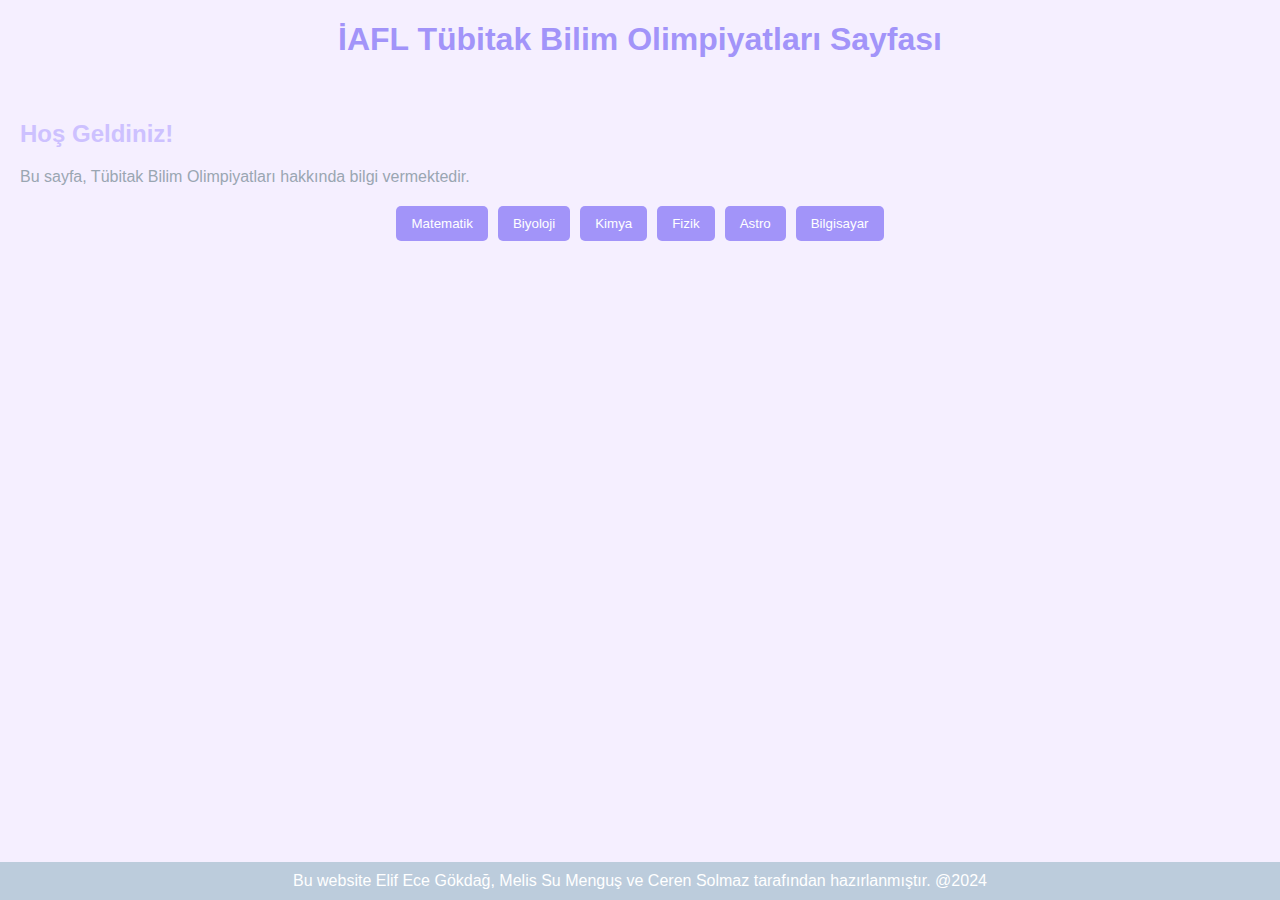
==== index.html @ d66f01a7 "Add files via upload" ====
<!DOCTYPE html>
<html lang="tr">
<head>
    <meta charset="UTF-8">
    <meta name="viewport" content="width=device-width, initial-scale=1.0">
    <title>İAFL Tübitak Bilim Olimpiyatları Sayfası</title>
    <link rel="stylesheet" href="styles.css">
</head>
<body>
    <h1>İAFL Tübitak Bilim Olimpiyatları Sayfası</h1>
    
    <div class="main-content">
        <div class="info-section">
            <h2>Hoş Geldiniz!</h2>
            <p>Bu sayfa, Tübitak Bilim Olimpiyatları hakkında bilgi vermektedir.</p>
        </div>

        <div class="button-section">
            <button onclick="location.href='matematik.html'">Matematik</button>
            <button onclick="location.href='biyoloji.html'">Biyoloji</button>
            <button onclick="location.href='kimya.html'">Kimya</button>
            <button onclick="location.href='fizik.html'">Fizik</button>
            <button onclick="location.href='astro.html'">Astro</button>
            <button onclick="location.href='bilgisayar.html'">Bilgisayar</button>
        </div>
    </div>

    <footer>
        Bu website Elif Ece Gökdağ, Melis Su Menguş ve Ceren Solmaz tarafından hazırlanmıştır. @2024
    </footer>
</body>
</html>
---- styles.css ----
html, body {
    height: 100%; /* Ensure the body takes full height */
    margin: 0; /* Remove default margins */
}

body {
    display: flex; /* Use flexbox layout */
    flex-direction: column; /* Arrange children in a column */
    font-family: Arial, sans-serif;
    padding: 0;
    background-color: #F5EFFF; /* Light blue background */
}

h1 {
    text-align: center;
    color: #A294F9; /* Light purple for h1 */
}

h2 {
    color: #CDC1FF; /* Lighter purple for h2 */
}

p {
    color: #9AA6B2; /* Gray for paragraphs */
}

.main-content {
    flex: 1; /* Allow main content to grow and fill available space */
    padding: 20px;
}

.info-section {
    margin-bottom: 20px;
}

.button-section {
    display: flex;
    justify-content: center;
    gap: 10px;
}

button {
    padding: 10px 15px;
    background-color: #A294F9; /* Button background color */
    color: white; /* Button text color */
    border: none;
    border-radius: 5px;
    cursor: pointer;
}

button:hover {
    background-color: #8B7CC3; /* Darker shade for button hover effect */
}

footer {
    text-align: center;
    background-color: #BCCCDC; /* Footer background color */
    color: white; /* Footer text color */
    padding: 10px 0;
}
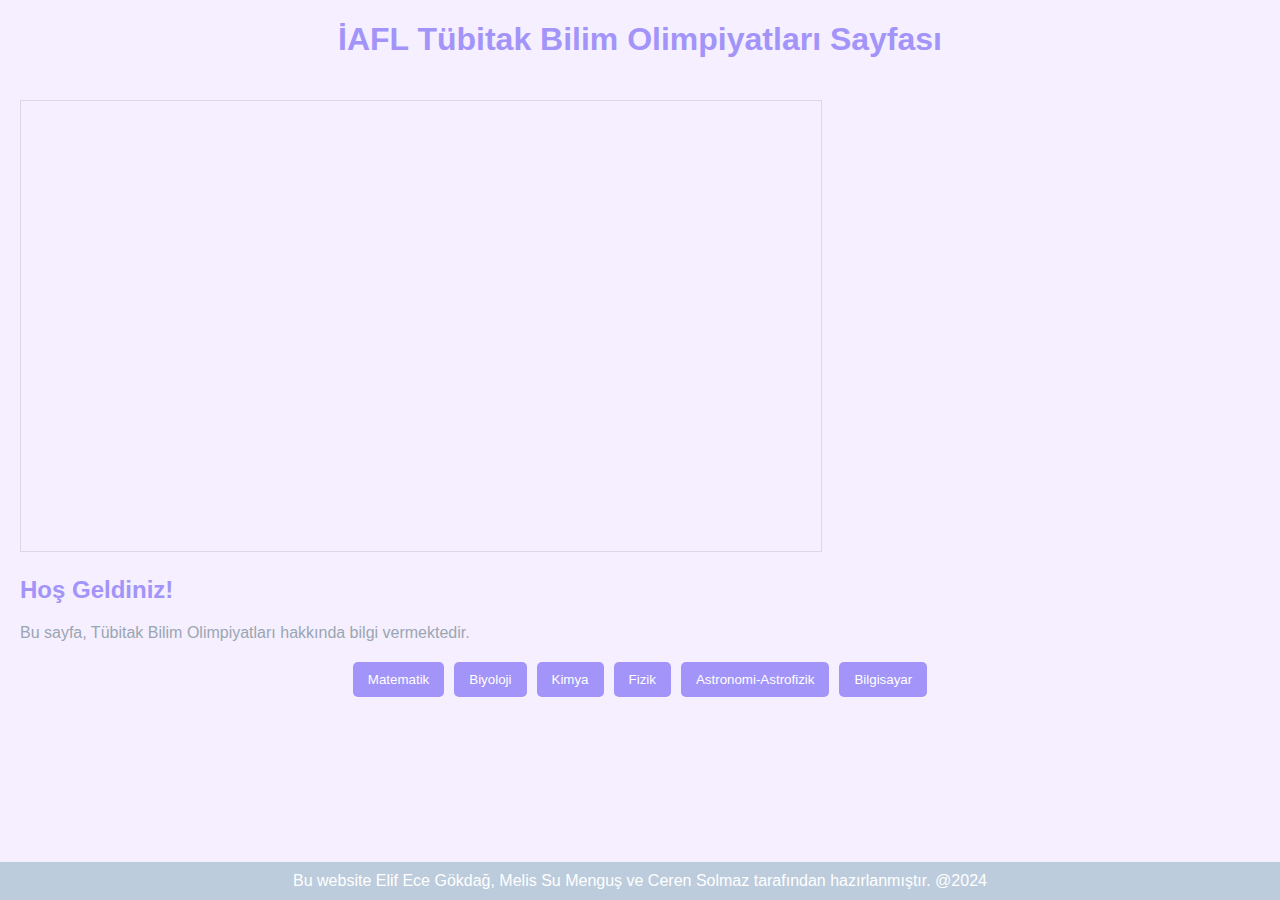
==== commit fb2262d1: "Add files via upload" ====
--- a/index.html
+++ b/index.html
@@ -11,6 +11,7 @@
     
     <div class="main-content">
         <div class="info-section">
+            <iframe style="border: 1px solid rgba(0, 0, 0, 0.1);" width="800" height="450" src="https://embed.figma.com/board/THZf7bzLp9QNXyArLrw8iP/T%C3%BCbitak-Bilim-Olimpiyatlar%C4%B1?node-id=0-1&embed-host=share" allowfullscreen></iframe>
             <h2>Hoş Geldiniz!</h2>
             <p>Bu sayfa, Tübitak Bilim Olimpiyatları hakkında bilgi vermektedir.</p>
         </div>
@@ -20,7 +21,7 @@
             <button onclick="location.href='biyoloji.html'">Biyoloji</button>
             <button onclick="location.href='kimya.html'">Kimya</button>
             <button onclick="location.href='fizik.html'">Fizik</button>
-            <button onclick="location.href='astro.html'">Astro</button>
+            <button onclick="location.href='astro.html'">Astronomi-Astrofizik</button>
             <button onclick="location.href='bilgisayar.html'">Bilgisayar</button>
         </div>
     </div>
--- a/styles.css
+++ b/styles.css
@@ -17,7 +17,7 @@
 }
 
 h2 {
-    color: #CDC1FF; /* Lighter purple for h2 */
+    color: #A294F9; /* Light purple for h2 */
 }
 
 p {
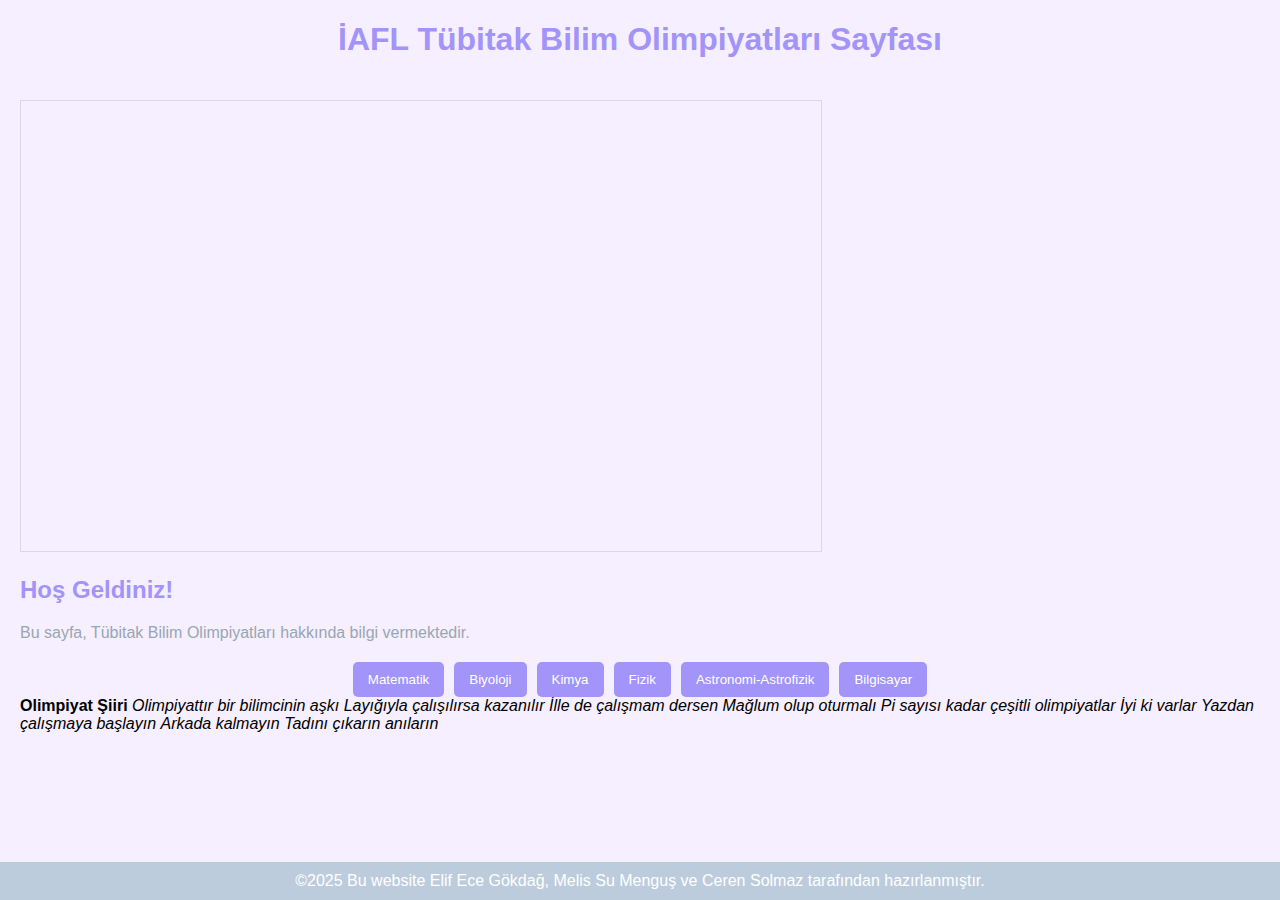
==== commit 9a7ecaba: "Update index.html" ====
--- a/index.html
+++ b/index.html
@@ -24,10 +24,22 @@
             <button onclick="location.href='astro.html'">Astronomi-Astrofizik</button>
             <button onclick="location.href='bilgisayar.html'">Bilgisayar</button>
         </div>
+        <div>
+            <b>Olimpiyat Şiiri</b>
+            <i>Olimpiyattır bir bilimcinin aşkı</i>
+            <i>Layığıyla çalışılırsa kazanılır</i>
+            <i>İlle de çalışmam dersen</i>
+            <i>Mağlum olup oturmalı</i>
+            <i>Pi sayısı kadar çeşitli olimpiyatlar</i>
+            <i>İyi ki varlar</i>
+            <i>Yazdan çalışmaya başlayın</i>
+            <i>Arkada kalmayın</i>
+            <i>Tadını çıkarın anıların</i>
+        </div>
     </div>
 
     <footer>
-        Bu website Elif Ece Gökdağ, Melis Su Menguş ve Ceren Solmaz tarafından hazırlanmıştır. @2024
+        ©2025 Bu website Elif Ece Gökdağ, Melis Su Menguş ve Ceren Solmaz tarafından hazırlanmıştır.
     </footer>
 </body>
 </html>
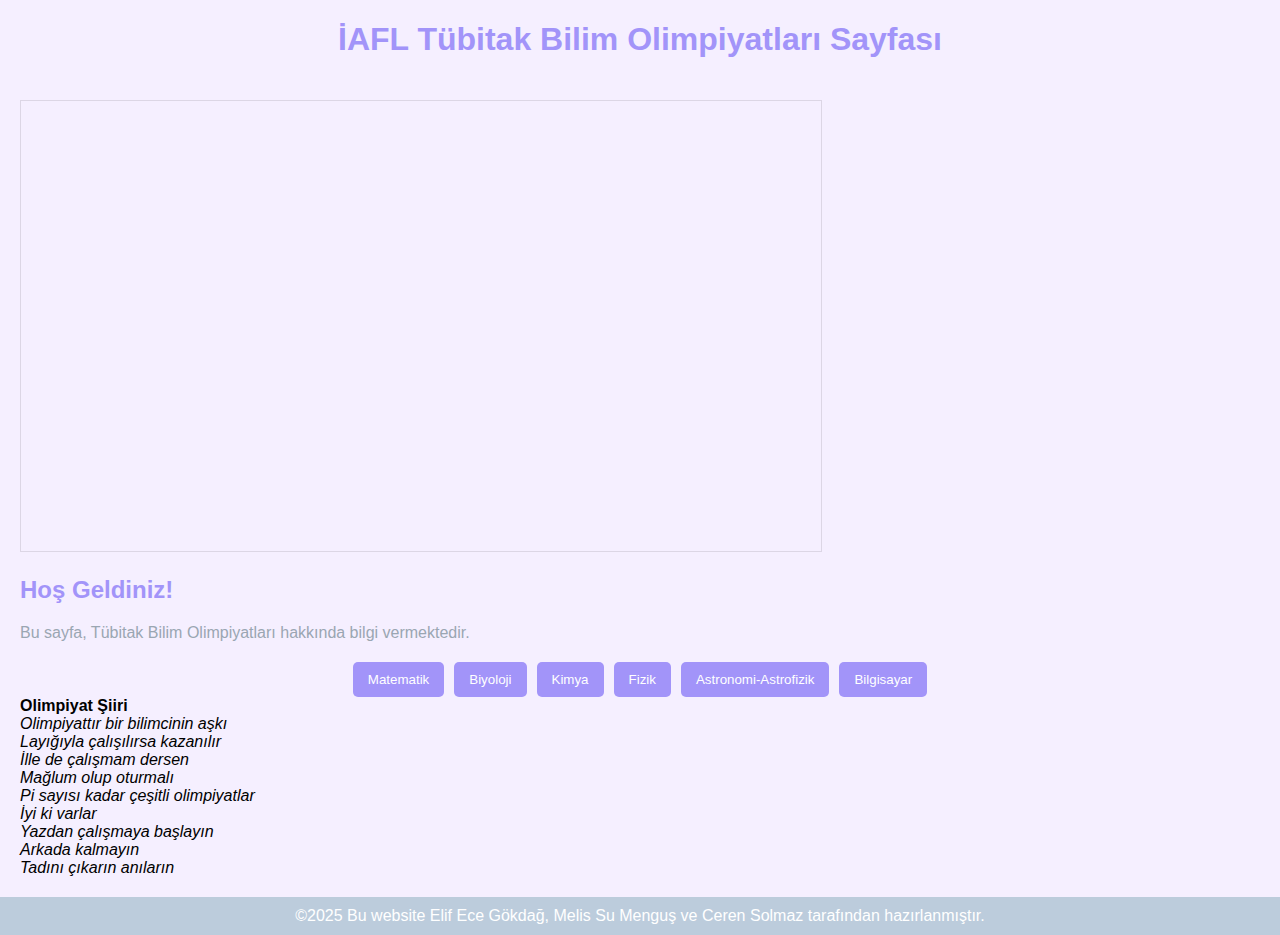
==== commit 8045842e: "Update index.html" ====
--- a/index.html
+++ b/index.html
@@ -25,15 +25,15 @@
             <button onclick="location.href='bilgisayar.html'">Bilgisayar</button>
         </div>
         <div>
-            <b>Olimpiyat Şiiri</b>
-            <i>Olimpiyattır bir bilimcinin aşkı</i>
-            <i>Layığıyla çalışılırsa kazanılır</i>
-            <i>İlle de çalışmam dersen</i>
-            <i>Mağlum olup oturmalı</i>
-            <i>Pi sayısı kadar çeşitli olimpiyatlar</i>
-            <i>İyi ki varlar</i>
-            <i>Yazdan çalışmaya başlayın</i>
-            <i>Arkada kalmayın</i>
+            <b>Olimpiyat Şiiri</b> <br>
+            <i>Olimpiyattır bir bilimcinin aşkı</i> <br>
+            <i>Layığıyla çalışılırsa kazanılır</i> <br>
+            <i>İlle de çalışmam dersen</i> <br>
+            <i>Mağlum olup oturmalı</i> <br>
+            <i>Pi sayısı kadar çeşitli olimpiyatlar</i> <br>
+            <i>İyi ki varlar</i> <br>
+            <i>Yazdan çalışmaya başlayın</i> <br>
+            <i>Arkada kalmayın</i><br>
             <i>Tadını çıkarın anıların</i>
         </div>
     </div>
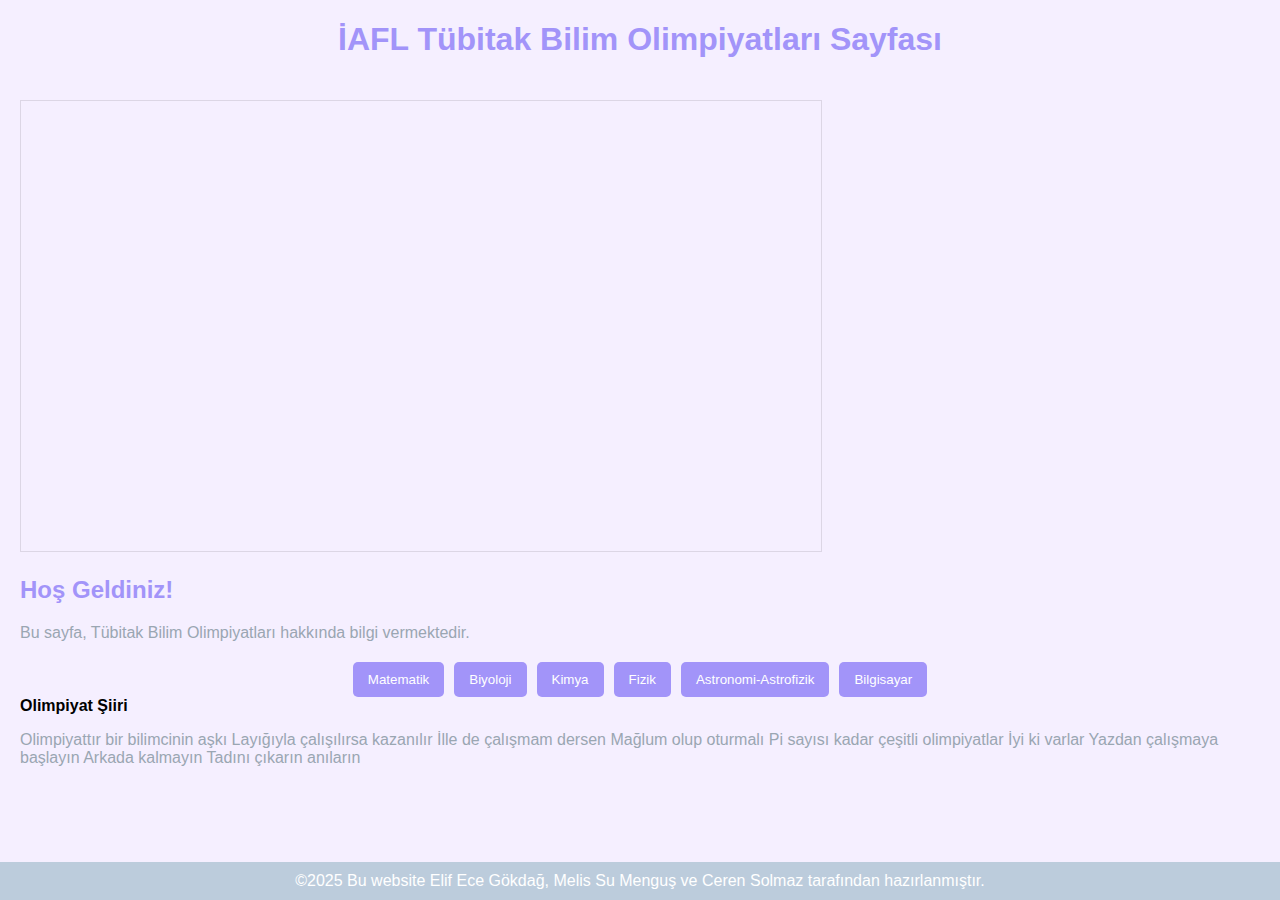
==== commit 150e6530: "Update index.html" ====
--- a/index.html
+++ b/index.html
@@ -26,15 +26,17 @@
         </div>
         <div>
             <b>Olimpiyat Şiiri</b> <br>
-            <i>Olimpiyattır bir bilimcinin aşkı</i> <br>
-            <i>Layığıyla çalışılırsa kazanılır</i> <br>
-            <i>İlle de çalışmam dersen</i> <br>
-            <i>Mağlum olup oturmalı</i> <br>
-            <i>Pi sayısı kadar çeşitli olimpiyatlar</i> <br>
-            <i>İyi ki varlar</i> <br>
-            <i>Yazdan çalışmaya başlayın</i> <br>
-            <i>Arkada kalmayın</i><br>
-            <i>Tadını çıkarın anıların</i>
+          <p>
+            <span>Olimpiyattır bir bilimcinin aşkı</span>
+            <span>Layığıyla çalışılırsa kazanılır</span> 
+            <span>İlle de çalışmam dersen</span>
+            <span>Mağlum olup oturmalı</span> 
+            <span>Pi sayısı kadar çeşitli olimpiyatlar</span> 
+            <span>İyi ki varlar</span> 
+            <span>Yazdan çalışmaya başlayın</span> 
+            <span>Arkada kalmayın</span>
+            <span>Tadını çıkarın anıların</span>
+          </p>
         </div>
     </div>
 
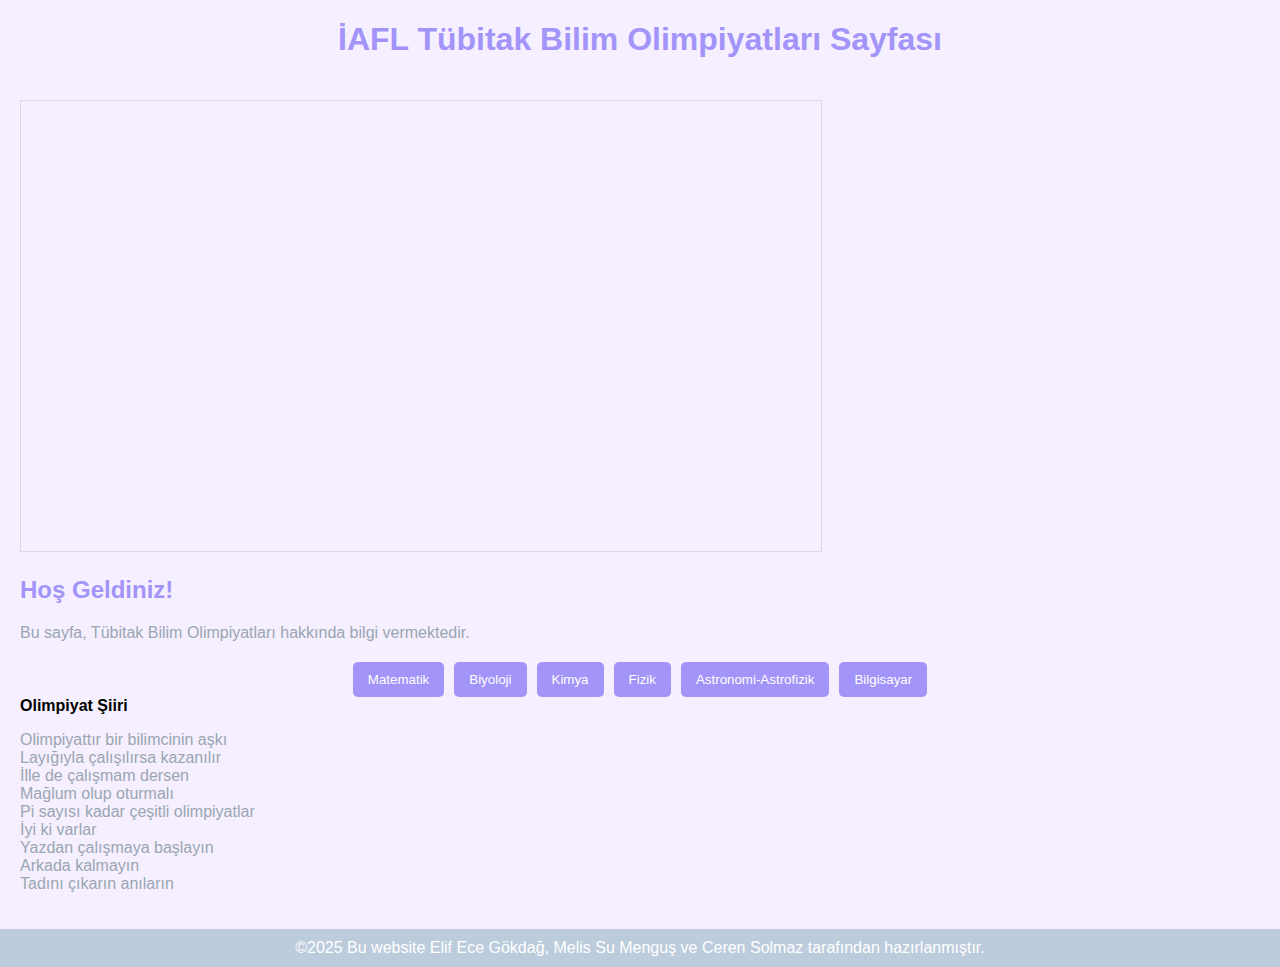
==== commit eac3c798: "Update index.html" ====
--- a/index.html
+++ b/index.html
@@ -27,15 +27,15 @@
         <div>
             <b>Olimpiyat Şiiri</b> <br>
           <p>
-            <span>Olimpiyattır bir bilimcinin aşkı</span>
-            <span>Layığıyla çalışılırsa kazanılır</span> 
-            <span>İlle de çalışmam dersen</span>
-            <span>Mağlum olup oturmalı</span> 
-            <span>Pi sayısı kadar çeşitli olimpiyatlar</span> 
-            <span>İyi ki varlar</span> 
-            <span>Yazdan çalışmaya başlayın</span> 
-            <span>Arkada kalmayın</span>
-            <span>Tadını çıkarın anıların</span>
+            <span>Olimpiyattır bir bilimcinin aşkı</span> <br>
+            <span>Layığıyla çalışılırsa kazanılır</span>  <br>
+            <span>İlle de çalışmam dersen</span> <br>
+            <span>Mağlum olup oturmalı</span> <br>
+            <span>Pi sayısı kadar çeşitli olimpiyatlar</span> <br>
+            <span>İyi ki varlar</span> <br>
+            <span>Yazdan çalışmaya başlayın</span> <br>
+            <span>Arkada kalmayın</span><br>
+            <span>Tadını çıkarın anıların</span><br>
           </p>
         </div>
     </div>
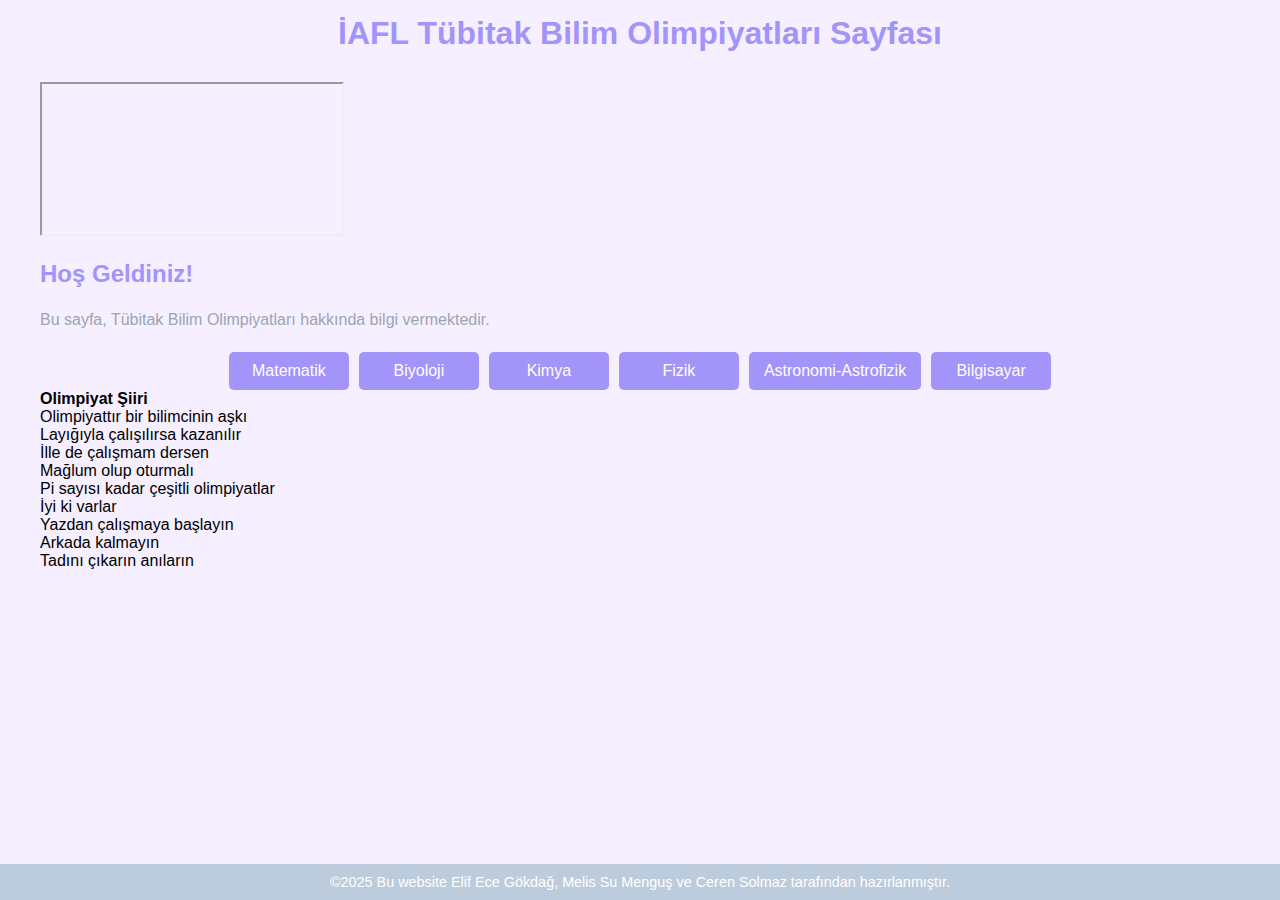
==== commit c185b826: "Update index.html" ====
--- a/index.html
+++ b/index.html
@@ -11,7 +11,13 @@
     
     <div class="main-content">
         <div class="info-section">
-            <iframe style="border: 1px solid rgba(0, 0, 0, 0.1);" width="800" height="450" src="https://embed.figma.com/board/THZf7bzLp9QNXyArLrw8iP/T%C3%BCbitak-Bilim-Olimpiyatlar%C4%B1?node-id=0-1&embed-host=share" allowfullscreen></iframe>
+            <div class="figma-container">
+                <iframe 
+                  src="https://embed.figma.com/board/THZf7bzLp9QNXyArLrw8iP/T%C3%BCbitak-Bilim-Olimpiyatlar%C4%B1?node-id=0-1&embed-host=share" 
+                  allowfullscreen
+                  class="figma-embed">
+                </iframe>
+              </div>
             <h2>Hoş Geldiniz!</h2>
             <p>Bu sayfa, Tübitak Bilim Olimpiyatları hakkında bilgi vermektedir.</p>
         </div>
@@ -26,7 +32,7 @@
         </div>
         <div>
             <b>Olimpiyat Şiiri</b> <br>
-          <p>
+          <section>
             <span>Olimpiyattır bir bilimcinin aşkı</span> <br>
             <span>Layığıyla çalışılırsa kazanılır</span>  <br>
             <span>İlle de çalışmam dersen</span> <br>
@@ -36,7 +42,7 @@
             <span>Yazdan çalışmaya başlayın</span> <br>
             <span>Arkada kalmayın</span><br>
             <span>Tadını çıkarın anıların</span><br>
-          </p>
+          </section>
         </div>
     </div>
 
--- a/styles.css
+++ b/styles.css
@@ -1,32 +1,40 @@
 html, body {
-    height: 100%; /* Ensure the body takes full height */
-    margin: 0; /* Remove default margins */
+    height: 100%;
+    margin: 0;
 }
 
 body {
-    display: flex; /* Use flexbox layout */
-    flex-direction: column; /* Arrange children in a column */
+    display: flex;
+    flex-direction: column;
     font-family: Arial, sans-serif;
     padding: 0;
-    background-color: #F5EFFF; /* Light blue background */
+    background-color: #F5EFFF;
+    min-height: 100vh; /* Ensures body covers full viewport height */
 }
 
 h1 {
     text-align: center;
-    color: #A294F9; /* Light purple for h1 */
+    color: #A294F9;
+    font-size: 2rem; /* Responsive font size */
+    margin: 15px 0; /* Added spacing */
 }
 
 h2 {
-    color: #A294F9; /* Light purple for h2 */
+    color: #A294F9;
+    font-size: 1.5rem; /* Responsive font size */
 }
 
 p {
-    color: #9AA6B2; /* Gray for paragraphs */
+    color: #9AA6B2;
+    line-height: 1.5; /* Better readability */
 }
 
 .main-content {
-    flex: 1; /* Allow main content to grow and fill available space */
-    padding: 20px;
+    flex: 1;
+    padding: 15px; /* Reduced padding for mobile */
+    max-width: 1200px; /* Prevent content from stretching too wide */
+    margin: 0 auto; /* Center content */
+    width: 100%; /* Full width on small screens */
 }
 
 .info-section {
@@ -37,24 +45,64 @@
     display: flex;
     justify-content: center;
     gap: 10px;
+    flex-wrap: wrap; /* Allow buttons to wrap on small screens */
 }
 
 button {
     padding: 10px 15px;
-    background-color: #A294F9; /* Button background color */
-    color: white; /* Button text color */
+    background-color: #A294F9;
+    color: white;
     border: none;
     border-radius: 5px;
     cursor: pointer;
+    font-size: 1rem; /* Responsive button text */
+    min-width: 120px; /* Prevent buttons from becoming too narrow */
 }
 
 button:hover {
-    background-color: #8B7CC3; /* Darker shade for button hover effect */
+    background-color: #8B7CC3;
 }
 
 footer {
     text-align: center;
-    background-color: #BCCCDC; /* Footer background color */
-    color: white; /* Footer text color */
+    background-color: #BCCCDC;
+    color: white;
     padding: 10px 0;
+    font-size: 0.9rem; /* Smaller text on mobile */
 }
+
+/* ===== Media Queries (Responsive Breakpoints) ===== */
+@media (max-width: 768px) {
+    h1 {
+        font-size: 1.8rem; /* Smaller heading on tablets */
+    }
+
+    .main-content {
+        padding: 10px; /* Less padding on small screens */
+    }
+
+    .button-section {
+        flex-direction: column; /* Stack buttons vertically */
+        align-items: center;
+        gap: 8px;
+    }
+
+    button {
+        width: 100%; /* Full-width buttons on mobile */
+        max-width: 200px; /* Buttons don't stretch too wide */
+    }
+}
+
+@media (max-width: 480px) {
+    h1 {
+        font-size: 1.5rem; /* Even smaller heading on phones */
+    }
+
+    h2 {
+        font-size: 1.2rem;
+    }
+
+    body {
+        padding: 0 5px; /* Tiny side padding to prevent edge-clipping */
+    }
+}
